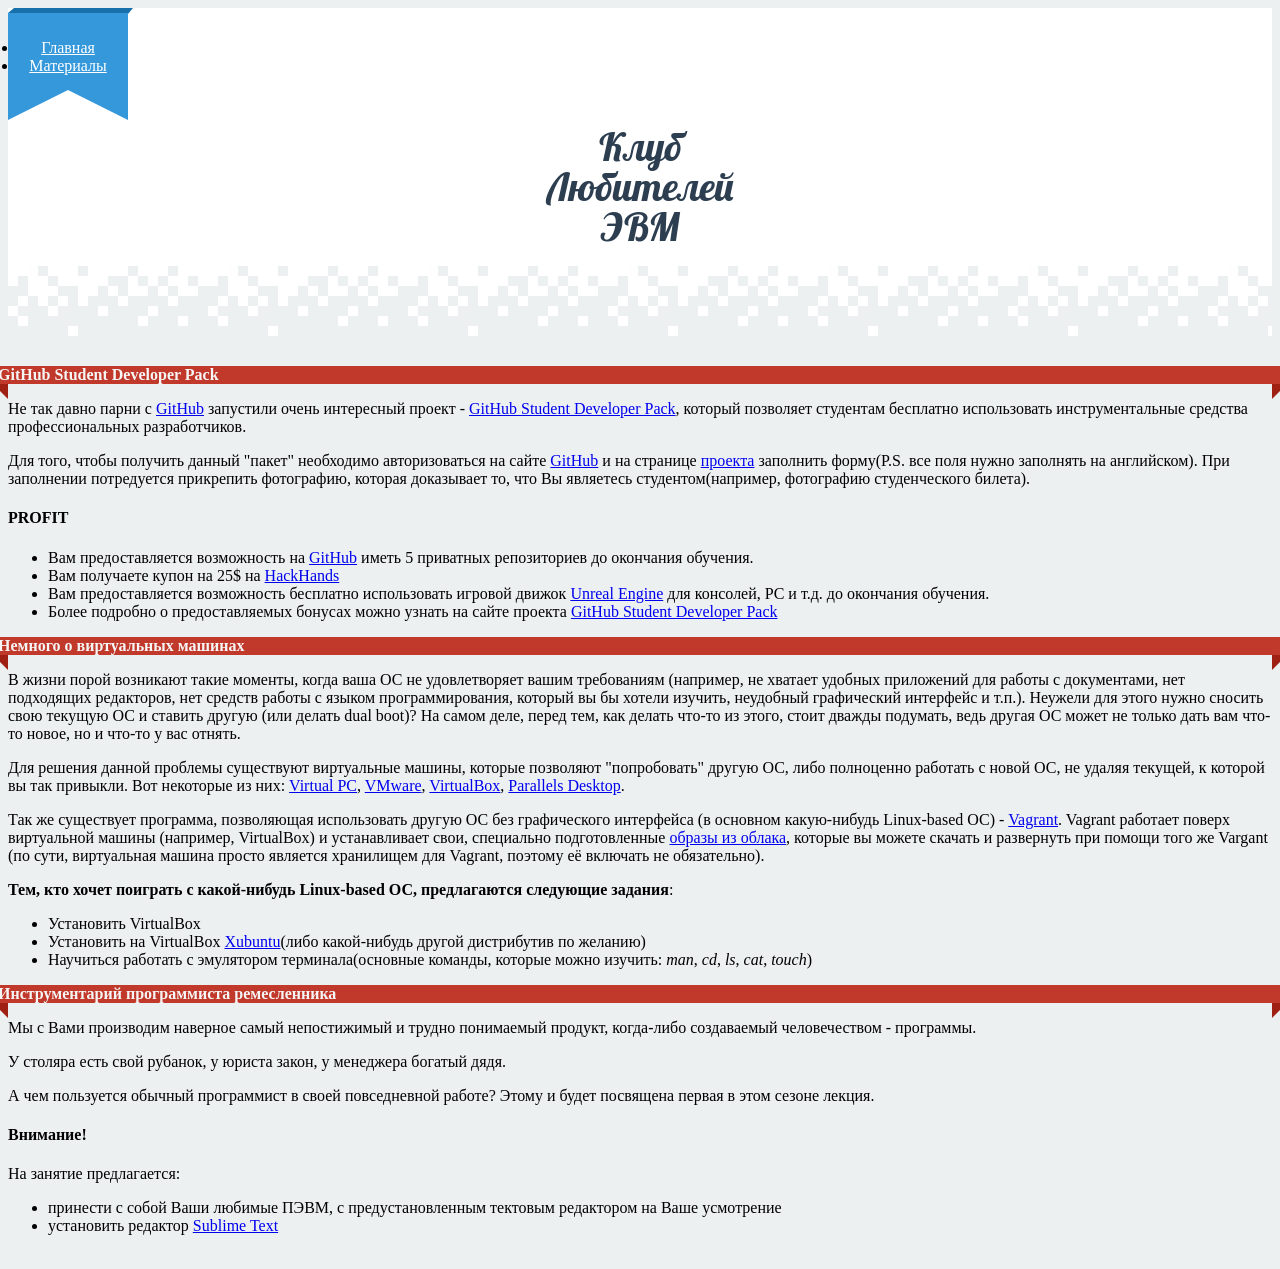
==== materials/index.html @ 87d6835a "Update source" ====
<!DOCTYPE html><html><head><title>Клуб любителей ЭВМ - Материалы</title><link rel="shortcut icon" href="/favicon.ico"><link rel="stylesheet" href="http://yastatic.net/bootstrap/3.1.1/css/bootstrap.min.css"><link rel="stylesheet" href="/css/main.css"></head><body><div class="header"><div class="container"><div class="row"><div class="col-md-8 col-md-offset-2 col-sm-10"><div class="col-sm-2"><div class="menu"><div class="top"></div><ul class="nav nav-pills nav-stacked"><li><a href="/">Главная</a></li><li><a href="/materials/">Материалы</a></li></ul></div></div><div class="title col-sm-8"><p>Клуб</p><p>Любителей</p><p>ЭВМ</p></div></div></div></div><div class="down"></div></div><div class="container"><div class="col-md-7 col-md-offset-2 col-sm-9"><div id="posts"><div class="post panel panel-default"><div class="panel-heading"><h4>GitHub Student Developer Pack</h4></div><div class="panel-body"><p>Не так давно парни с <a href="https://github.com/">GitHub</a> запустили очень интересный проект - <a href="https://education.github.com/pack">GitHub Student Developer Pack</a>, который позволяет студентам бесплатно использовать инструментальные средства профессиональных разработчиков.</p>
<p>Для того, чтобы получить данный &quot;пакет&quot; необходимо авторизоваться на сайте <a href="https://github.com/">GitHub</a> и на странице <a href="https://education.github.com/pack">проекта</a> заполнить форму(P.S. все поля нужно заполнять на английском). При заполнении потредуется прикрепить фотографию, которая доказывает то, что Вы являетесь студентом(например, фотографию студенческого билета).</p>
<h4 id="profit">PROFIT</h4>
<ul>
<li>Вам предоставляется возможность на <a href="https://github.com/">GitHub</a> иметь 5 приватных репозиториев до окончания обучения.</li>
<li>Вам получаете купон на 25$ на <a href="https://hackhands.com/">HackHands</a></li>
<li>Вам предоставляется возможность бесплатно использовать игровой движок <a href="https://www.unrealengine.com/">Unreal Engine</a> для консолей, PC и т.д. до окончания обучения.</li>
<li>Более подробно о предоставляемых бонусах можно узнать на сайте проекта <a href="https://education.github.com/pack">GitHub Student Developer Pack</a></li>
</ul>
</div><div class="panel-footer"><div class="share"></div></div></div><div class="post panel panel-default"><div class="panel-heading"><h4>Немного о виртуальных машинах</h4></div><div class="panel-body"><p>В жизни порой возникают такие моменты, когда ваша ОС не удовлетворяет вашим требованиям (например, не хватает удобных приложений для работы с документами, нет подходящих редакторов, нет средств работы с языком программирования, который вы бы хотели изучить, неудобный графический интерфейс и т.п.). Неужели для этого нужно сносить свою текущую ОС и ставить другую (или делать dual boot)? На самом деле, перед тем, как делать что-то из этого, стоит дважды подумать, ведь другая ОС может не только дать вам что-то новое, но и что-то у вас отнять.</p>
<p>Для решения данной проблемы существуют виртуальные машины, которые позволяют &quot;попробовать&quot; другую ОС, либо полноценно работать с новой ОС, не удаляя текущей, к которой вы так привыкли. Вот некоторые из них: <a href="http://www.microsoft.com/ru-ru/download/details.aspx?..">Virtual PC</a>, <a href="http://www.vmware.com/">VMware</a>, <a href="https://www.virtualbox.org/">VirtualBox</a>, <a href="http://www.parallels.com/ru/products/desktop/">Parallels Desktop</a>.</p>
<p>Так же существует программа, позволяющая использовать другую ОС без графического интерфейса (в основном какую-нибудь Linux-based ОС) - <a href="https://www.vagrantup.com/">Vagrant</a>. Vagrant работает поверх виртуальной машины (например, VirtualBox) и устанавливает свои, специально подготовленные <a href="https://vagrantcloud.com/">образы из облака</a>, которые вы можете скачать и развернуть при помощи того же Vargant (по сути, виртуальная машина просто является хранилищем для Vagrant, поэтому её включать не обязательно).</p>
<p><strong>Тем, кто хочет поиграть с какой-нибудь Linux-based ОС, предлагаются следующие задания</strong>:</p>
<ul>
<li>Установить VirtualBox</li>
<li>Установить на VirtualBox <a href="http://xubuntu.org/">Xubuntu</a>(либо какой-нибудь другой дистрибутив по желанию)</li>
<li>Научиться работать с эмулятором терминала(основные команды, которые можно изучить: <em>man</em>, <em>cd</em>, <em>ls</em>, <em>cat</em>, <em>touch</em>)</li>
</ul>
</div><div class="panel-footer"><div class="share"></div></div></div><div class="post panel panel-default"><div class="panel-heading"><h4>Инструментарий программиста ремесленника</h4></div><div class="panel-body"><p>Мы с Вами производим наверное самый непостижимый и трудно понимаемый продукт, когда-либо создаваемый человечеством - программы.</p>
<p>У столяра есть свой рубанок, у юриста закон, у менеджера богатый дядя.</p>
<p>А чем пользуется обычный программист в своей повседневной работе? Этому и будет посвящена первая в этом сезоне лекция.</p>
<h4 id="-">Внимание!</h4>
<p>На занятие предлагается:</p>
<ul>
<li>принести с собой Ваши любимые ПЭВМ, с предустановленным тектовым редактором на Ваше усмотрение</li>
<li>установить редактор <a href="http://www.sublimetext.com/2">Sublime Text</a></li>
</ul>
</div><div class="panel-footer"><div class="share"></div></div></div></div></div><div class="col-md-2 col-sm-3 hidden-xs"><div id="socials"><div id="vk_groups"></div></div></div></div><script type="text/javascript" src="http://yastatic.net/jquery/1.11.1/jquery.min.js"></script><script type="text/javascript" src="http://yastatic.net/bootstrap/3.1.1/js/bootstrap.min.js"></script><script type="text/javascript" src="http://vk.com/js/api/openapi.js?115"></script><script type="text/javascript" src="http://vk.com/js/api/share.js?90" charset="windows-1251"></script><script type="text/javascript">// VK group integration
VK.Widgets.Group("vk_groups", {
  mode: 0,
  width: "200",
  height: "320",
  color1: 'FFFFFF',
  color2: '2B587A',
  color3:
  '5B7FA6'
}, 78714695);
// Group intergation view
$('#socials').affix({
  offset: {
    top: function () {
        var top = $('.header').height() - $(window).scrollTop();
        if (top < 0) {
          top = 0;
        }
        return this.top = top;
    }
    }
  }
);
// Make share buttons
$('.post .share').each(function () {
  var parents = $(this).parentsUntil('#posts');
  var postParent = $(parents[parents.length - 1]);
  var title = $(postParent.find('.panel-heading h4')).text();
  var description = $(postParent.find('.panel-body')).find('p:lt(2)').text();
  var image = window.location.host + '/images/project_logo.png';
  $(this).html(VK.Share.button({
    title: title,
    description: description,
    image: image
  }, {type: "link", text: "Поделиться"}));
});</script></body></html>
---- css/main.css ----
@import url(http://fonts.googleapis.com/css?family=Lobster&subset=latin,cyrillic);body{background-color:#ecf0f1}.container{min-width:500px}.panel{-webkit-border-radius:0;-moz-border-radius:0;-o-border-radius:0;border-radius:0;box-shadow:none;margin-top:10px}.panel .panel-heading{-webkit-border-radius:0;-moz-border-radius:0;-o-border-radius:0;border-radius:0;border:none;position:relative;background-color:#c0392b;color:#f6f6f6;margin-left:-15px;margin-right:-15px}.panel .panel-heading:before{display:block;width:0;content:"";position:absolute;bottom:-15px;border-style:solid;left:0;border-width:0 15px 15px 0;border-color:#ecf0f1 #9f2113}.panel .panel-heading:after{display:block;width:0;content:"";position:absolute;bottom:-15px;border-style:solid;right:0;border-width:0 0 15px 15px;border-color:#ecf0f1 #9f2113}.panel .panel-heading h4{margin:5px}.panel .panel-heading h4 a{color:inherit}.panel .panel-heading h4 a:hover,.panel .panel-heading h4 a:focus,.panel .panel-heading h4 a:active{text-decoration:none}img{max-width:550px;max-height:550px;display:block;margin:0 auto}@media (max-width:700px){img{max-width:350px;max-height:350px}}.header{background-color:#ffffff;width:100%}.header .title{font-family:'Lobster',cursive;font-size:30pt;line-height:30pt;color:#2c3e50;text-align:center;padding-top:20px;padding-bottom:10px}.header .title p{margin:0}.header .down{height:100px;background-image:url('/images/header.png');background-repeat:repeat-x}.menu{background-color:#3498db;width:120px;position:relative}.menu:after{display:block;width:0;content:"";position:absolute;bottom:-30px;right:0;border-style:solid;border-width:0 60px 30px;border-color:#ffffff #3498db}.menu .nav{padding:10px;padding-bottom:15px}.menu .nav li{text-align:center}.menu .nav li a{font-size:12pt;color:#ffffff;padding:5px;-webkit-transition:background .3s;-moz-transition:background .3s;-o-transition:background .3s;transition:background .3s}.menu .nav li a:hover,.menu .nav li a:focus,.menu .nav li a:active{background-color:#1971ac}.menu .top{background-color:#1971ac;height:5px;position:relative}.menu .top:before{display:block;width:0;content:"";position:absolute;top:0;left:0;border-style:solid;border-width:5px 6px 0 0;border-color:#ffffff #1971ac}.menu .top:after{display:block;width:0;content:"";position:absolute;top:0;right:-5px;border-style:solid;border-width:0 0 6px 5px;border-color:#ffffff #1971ac}#socials{top:0;padding-top:10px}
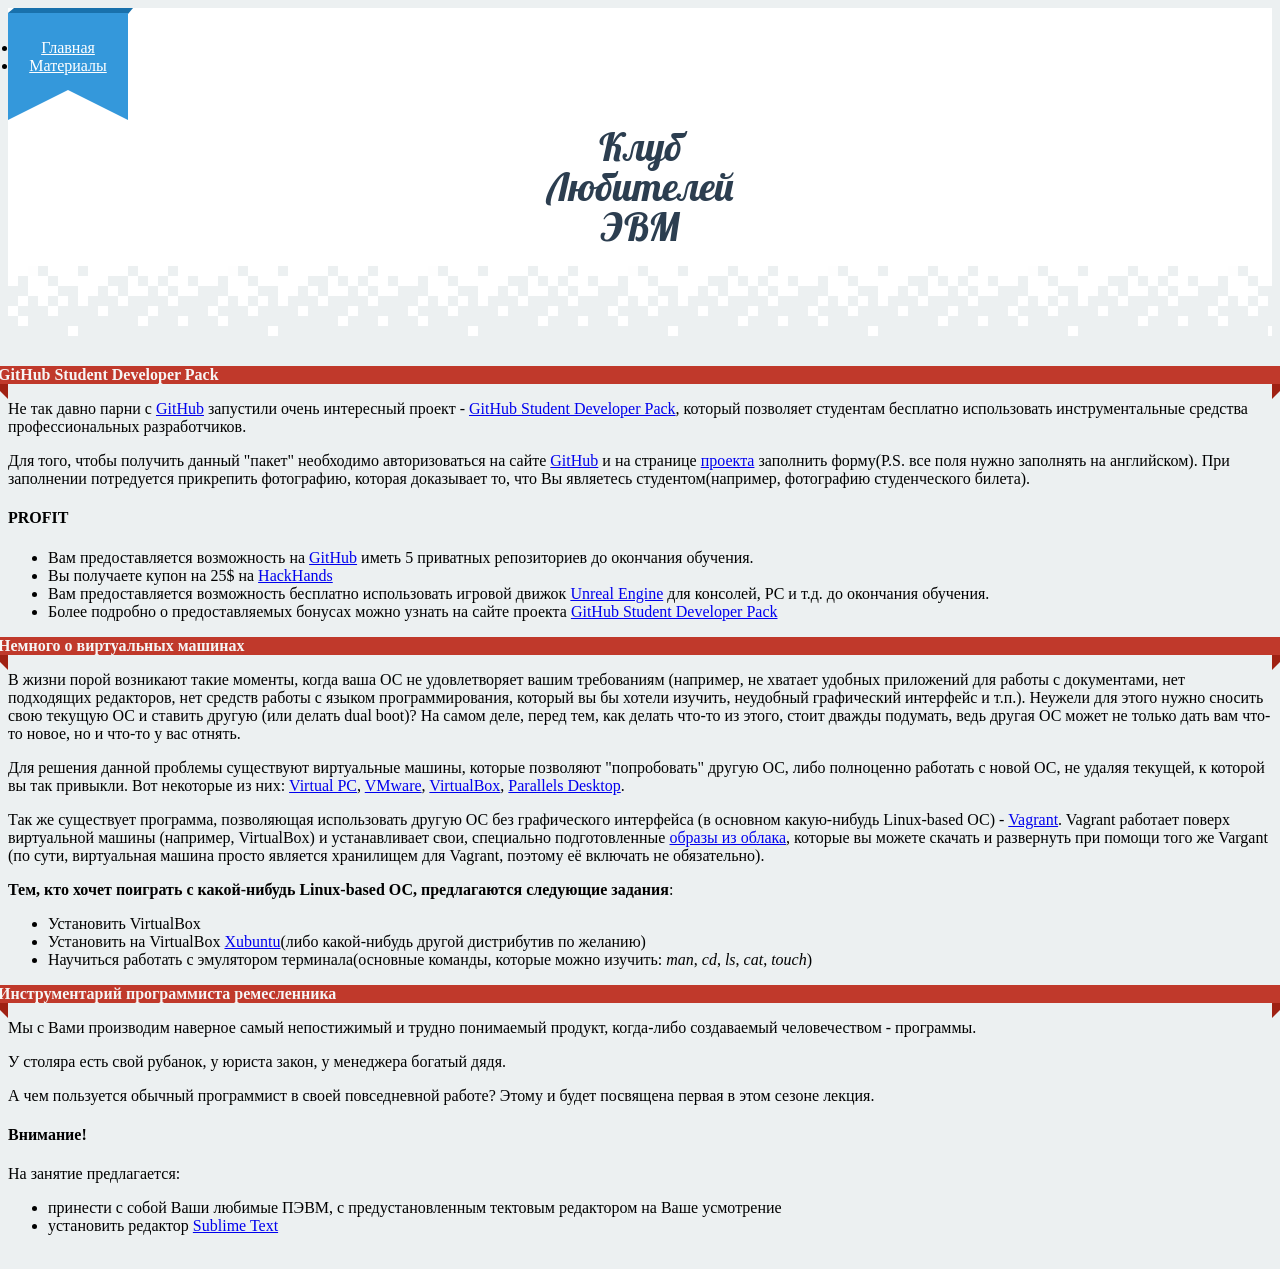
==== commit 50701b10: "Fast update" ====
--- a/materials/index.html
+++ b/materials/index.html
@@ -1,13 +1,13 @@
-<!DOCTYPE html><html><head><title>Клуб любителей ЭВМ - Материалы</title><link rel="shortcut icon" href="/favicon.ico"><link rel="stylesheet" href="http://yastatic.net/bootstrap/3.1.1/css/bootstrap.min.css"><link rel="stylesheet" href="/css/main.css"></head><body><div class="header"><div class="container"><div class="row"><div class="col-md-8 col-md-offset-2 col-sm-10"><div class="col-sm-2"><div class="menu"><div class="top"></div><ul class="nav nav-pills nav-stacked"><li><a href="/">Главная</a></li><li><a href="/materials/">Материалы</a></li></ul></div></div><div class="title col-sm-8"><p>Клуб</p><p>Любителей</p><p>ЭВМ</p></div></div></div></div><div class="down"></div></div><div class="container"><div class="col-md-7 col-md-offset-2 col-sm-9"><div id="posts"><div class="post panel panel-default"><div class="panel-heading"><h4>GitHub Student Developer Pack</h4></div><div class="panel-body"><p>Не так давно парни с <a href="https://github.com/">GitHub</a> запустили очень интересный проект - <a href="https://education.github.com/pack">GitHub Student Developer Pack</a>, который позволяет студентам бесплатно использовать инструментальные средства профессиональных разработчиков.</p>
+<!DOCTYPE html><html><head><title>Клуб любителей ЭВМ - Материалы</title><link rel="shortcut icon" href="/favicon.ico"><link rel="stylesheet" href="http://yastatic.net/bootstrap/3.1.1/css/bootstrap.min.css"><link rel="stylesheet" href="/css/main.css"></head><body><div class="header"><div class="container"><div class="row"><div class="col-md-8 col-md-offset-2 col-sm-10"><div class="col-sm-2"><div class="menu"><div class="top"></div><ul class="nav nav-pills nav-stacked"><li><a href="/">Главная</a></li><li><a href="/materials/">Материалы</a></li></ul></div></div><div class="title col-sm-8"><p>Клуб</p><p>Любителей</p><p>ЭВМ</p></div></div></div></div><div class="down"></div></div><div class="container"><div class="col-md-7 col-md-offset-2 col-sm-9"><div id="posts"><div class="post panel panel-default"><div class="panel-heading"><a name="github_student_pack" class="anchor"></a><h4>GitHub Student Developer Pack</h4></div><div class="panel-body"><p>Не так давно парни с <a href="https://github.com/">GitHub</a> запустили очень интересный проект - <a href="https://education.github.com/pack">GitHub Student Developer Pack</a>, который позволяет студентам бесплатно использовать инструментальные средства профессиональных разработчиков.</p>
 <p>Для того, чтобы получить данный &quot;пакет&quot; необходимо авторизоваться на сайте <a href="https://github.com/">GitHub</a> и на странице <a href="https://education.github.com/pack">проекта</a> заполнить форму(P.S. все поля нужно заполнять на английском). При заполнении потредуется прикрепить фотографию, которая доказывает то, что Вы являетесь студентом(например, фотографию студенческого билета).</p>
 <h4 id="profit">PROFIT</h4>
 <ul>
 <li>Вам предоставляется возможность на <a href="https://github.com/">GitHub</a> иметь 5 приватных репозиториев до окончания обучения.</li>
-<li>Вам получаете купон на 25$ на <a href="https://hackhands.com/">HackHands</a></li>
+<li>Вы получаете купон на 25$ на <a href="https://hackhands.com/">HackHands</a></li>
 <li>Вам предоставляется возможность бесплатно использовать игровой движок <a href="https://www.unrealengine.com/">Unreal Engine</a> для консолей, PC и т.д. до окончания обучения.</li>
 <li>Более подробно о предоставляемых бонусах можно узнать на сайте проекта <a href="https://education.github.com/pack">GitHub Student Developer Pack</a></li>
 </ul>
-</div><div class="panel-footer"><div class="share"></div></div></div><div class="post panel panel-default"><div class="panel-heading"><h4>Немного о виртуальных машинах</h4></div><div class="panel-body"><p>В жизни порой возникают такие моменты, когда ваша ОС не удовлетворяет вашим требованиям (например, не хватает удобных приложений для работы с документами, нет подходящих редакторов, нет средств работы с языком программирования, который вы бы хотели изучить, неудобный графический интерфейс и т.п.). Неужели для этого нужно сносить свою текущую ОС и ставить другую (или делать dual boot)? На самом деле, перед тем, как делать что-то из этого, стоит дважды подумать, ведь другая ОС может не только дать вам что-то новое, но и что-то у вас отнять.</p>
+</div><div class="panel-footer"><div class="share"></div></div></div><div class="post panel panel-default"><div class="panel-heading"><a name="virtual_machines" class="anchor"></a><h4>Немного о виртуальных машинах</h4></div><div class="panel-body"><p>В жизни порой возникают такие моменты, когда ваша ОС не удовлетворяет вашим требованиям (например, не хватает удобных приложений для работы с документами, нет подходящих редакторов, нет средств работы с языком программирования, который вы бы хотели изучить, неудобный графический интерфейс и т.п.). Неужели для этого нужно сносить свою текущую ОС и ставить другую (или делать dual boot)? На самом деле, перед тем, как делать что-то из этого, стоит дважды подумать, ведь другая ОС может не только дать вам что-то новое, но и что-то у вас отнять.</p>
 <p>Для решения данной проблемы существуют виртуальные машины, которые позволяют &quot;попробовать&quot; другую ОС, либо полноценно работать с новой ОС, не удаляя текущей, к которой вы так привыкли. Вот некоторые из них: <a href="http://www.microsoft.com/ru-ru/download/details.aspx?..">Virtual PC</a>, <a href="http://www.vmware.com/">VMware</a>, <a href="https://www.virtualbox.org/">VirtualBox</a>, <a href="http://www.parallels.com/ru/products/desktop/">Parallels Desktop</a>.</p>
 <p>Так же существует программа, позволяющая использовать другую ОС без графического интерфейса (в основном какую-нибудь Linux-based ОС) - <a href="https://www.vagrantup.com/">Vagrant</a>. Vagrant работает поверх виртуальной машины (например, VirtualBox) и устанавливает свои, специально подготовленные <a href="https://vagrantcloud.com/">образы из облака</a>, которые вы можете скачать и развернуть при помощи того же Vargant (по сути, виртуальная машина просто является хранилищем для Vagrant, поэтому её включать не обязательно).</p>
 <p><strong>Тем, кто хочет поиграть с какой-нибудь Linux-based ОС, предлагаются следующие задания</strong>:</p>
@@ -16,7 +16,7 @@
 <li>Установить на VirtualBox <a href="http://xubuntu.org/">Xubuntu</a>(либо какой-нибудь другой дистрибутив по желанию)</li>
 <li>Научиться работать с эмулятором терминала(основные команды, которые можно изучить: <em>man</em>, <em>cd</em>, <em>ls</em>, <em>cat</em>, <em>touch</em>)</li>
 </ul>
-</div><div class="panel-footer"><div class="share"></div></div></div><div class="post panel panel-default"><div class="panel-heading"><h4>Инструментарий программиста ремесленника</h4></div><div class="panel-body"><p>Мы с Вами производим наверное самый непостижимый и трудно понимаемый продукт, когда-либо создаваемый человечеством - программы.</p>
+</div><div class="panel-footer"><div class="share"></div></div></div><div class="post panel panel-default"><div class="panel-heading"><a name="developer_tools" class="anchor"></a><h4>Инструментарий программиста ремесленника</h4></div><div class="panel-body"><p>Мы с Вами производим наверное самый непостижимый и трудно понимаемый продукт, когда-либо создаваемый человечеством - программы.</p>
 <p>У столяра есть свой рубанок, у юриста закон, у менеджера богатый дядя.</p>
 <p>А чем пользуется обычный программист в своей повседневной работе? Этому и будет посвящена первая в этом сезоне лекция.</p>
 <h4 id="-">Внимание!</h4>
@@ -27,7 +27,7 @@
 </ul>
 </div><div class="panel-footer"><div class="share"></div></div></div></div></div><div class="col-md-2 col-sm-3 hidden-xs"><div id="socials"><div id="vk_groups"></div></div></div></div><script type="text/javascript" src="http://yastatic.net/jquery/1.11.1/jquery.min.js"></script><script type="text/javascript" src="http://yastatic.net/bootstrap/3.1.1/js/bootstrap.min.js"></script><script type="text/javascript" src="http://vk.com/js/api/openapi.js?115"></script><script type="text/javascript" src="http://vk.com/js/api/share.js?90" charset="windows-1251"></script><script type="text/javascript">// VK group integration
 VK.Widgets.Group("vk_groups", {
-  mode: 0,
+  mode: 1,
   width: "200",
   height: "320",
   color1: 'FFFFFF',
@@ -39,11 +39,7 @@
 $('#socials').affix({
   offset: {
     top: function () {
-        var top = $('.header').height() - $(window).scrollTop();
-        if (top < 0) {
-          top = 0;
-        }
-        return this.top = top;
+        return this.top = $('.header').height();
     }
     }
   }
@@ -54,8 +50,10 @@
   var postParent = $(parents[parents.length - 1]);
   var title = $(postParent.find('.panel-heading h4')).text();
   var description = $(postParent.find('.panel-body')).find('p:lt(2)').text();
-  var image = window.location.host + '/images/project_logo.png';
+  var image = 'http://' + window.location.host + '/images/project_logo.jpg';
+  var url = window.location.href + '#' + $($(postParent).find('.anchor')).attr('name');
   $(this).html(VK.Share.button({
+    url: encodeURIComponent(url),
     title: title,
     description: description,
     image: image
